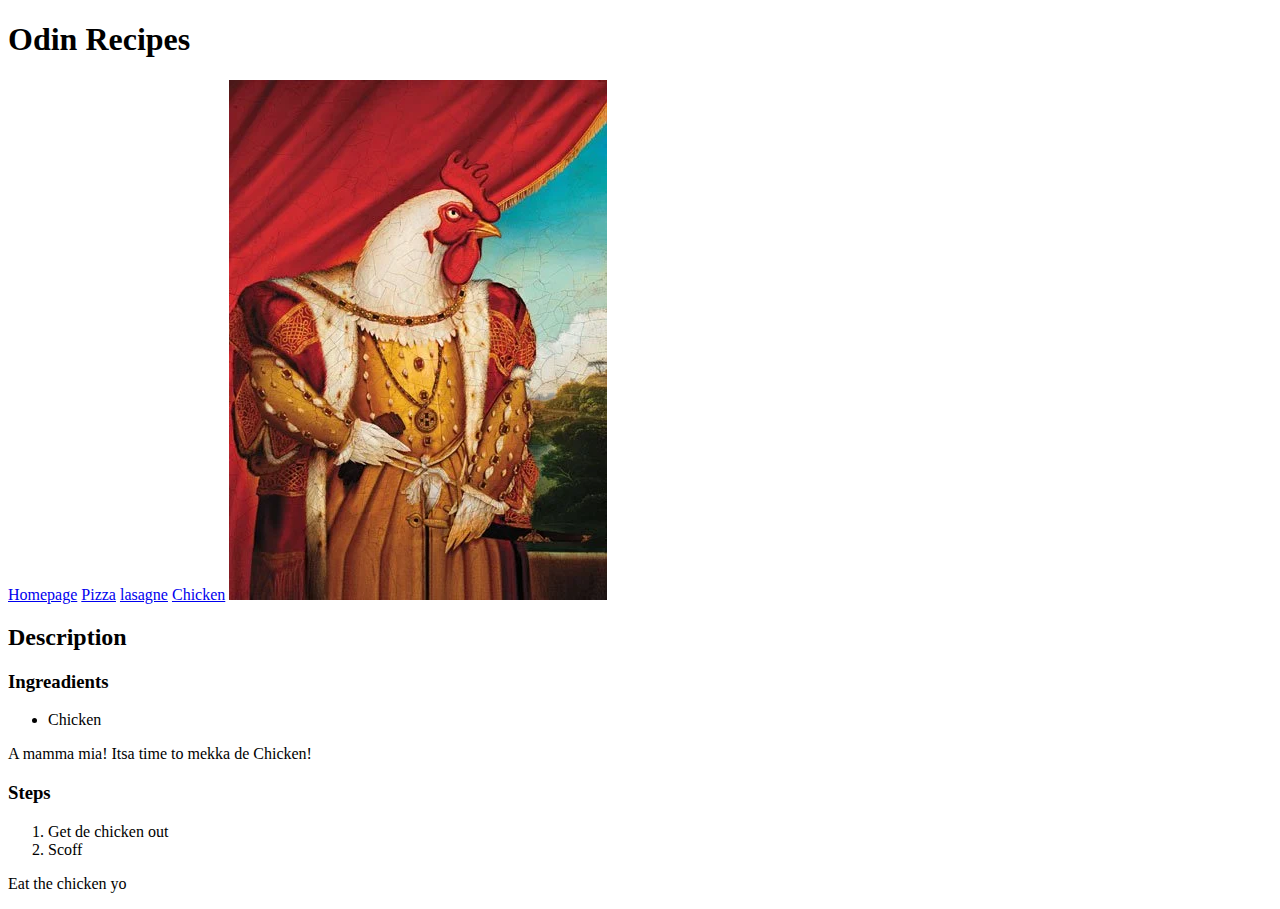
==== chicken.html @ 43cb3e42 "Created chicken.html & filled ^^ & lasagne.html info" ====
<!DOCTYPE html>
<html>
    <head>
        <meta charset="UTF-8">
        <title>Odin recipes - Pizza</title>
    </head>
    <body>
        <h1>Odin Recipes</h1>
        <a href="index.html">Homepage</a>
        <a href="pizza.html">Pizza</a>
        <a href="lasagne.html">lasagne</a>
        <a href="chicken.html">Chicken</a>
        <img src="img/chicken.jpg" alt="A chicken dressed as a conquorer">
        <h2>Description</h2>
        <h3>Ingreadients</h3>
        <ul>
            <li>Chicken</li>
        </ul>
        <p>A mamma mia! Itsa time to mekka de Chicken!</p>
        <h3>Steps</h3>
        <ol>
            <li>Get de chicken out</li>
            <li>Scoff</li>
        </ol>
        <p>Eat the chicken yo</p>

    </body>
</html>
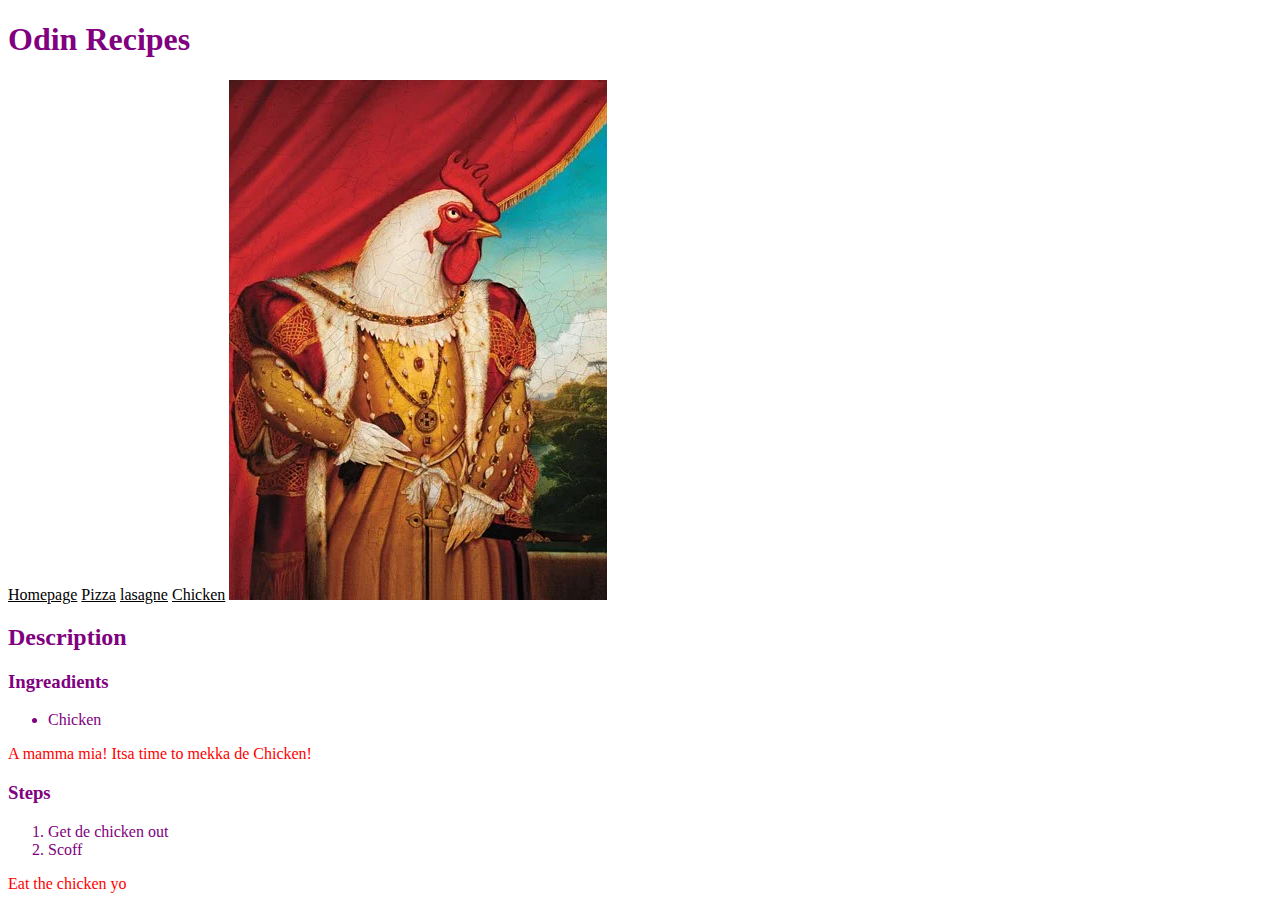
==== commit 595139b9: "Created stylesheet.css & added basic properites to all pages" ====
--- a/chicken.html
+++ b/chicken.html
@@ -3,13 +3,14 @@
     <head>
         <meta charset="UTF-8">
         <title>Odin recipes - Pizza</title>
+        <link rel="stylesheet" href="css/stylesheet.css">
     </head>
     <body>
         <h1>Odin Recipes</h1>
-        <a href="index.html">Homepage</a>
-        <a href="pizza.html">Pizza</a>
-        <a href="lasagne.html">lasagne</a>
-        <a href="chicken.html">Chicken</a>
+        <a class="nav" href="index.html">Homepage</a>
+        <a class="nav" href="pizza.html">Pizza</a>
+        <a class="nav" href="lasagne.html">lasagne</a>
+        <a class="nav" href="chicken.html">Chicken</a>
         <img src="img/chicken.jpg" alt="A chicken dressed as a conquorer">
         <h2>Description</h2>
         <h3>Ingreadients</h3>
--- a/css/stylesheet.css
+++ b/css/stylesheet.css
@@ -0,0 +1,21 @@
+* {
+    color: purple;
+}
+
+p {
+    color: red;
+}
+
+.nav {
+    color: black;
+}
+
+#home {
+    color: yellowgreen;
+    background-color: #00fff080;
+}
+
+img {
+    height: auto;
+    width: auto;
+}